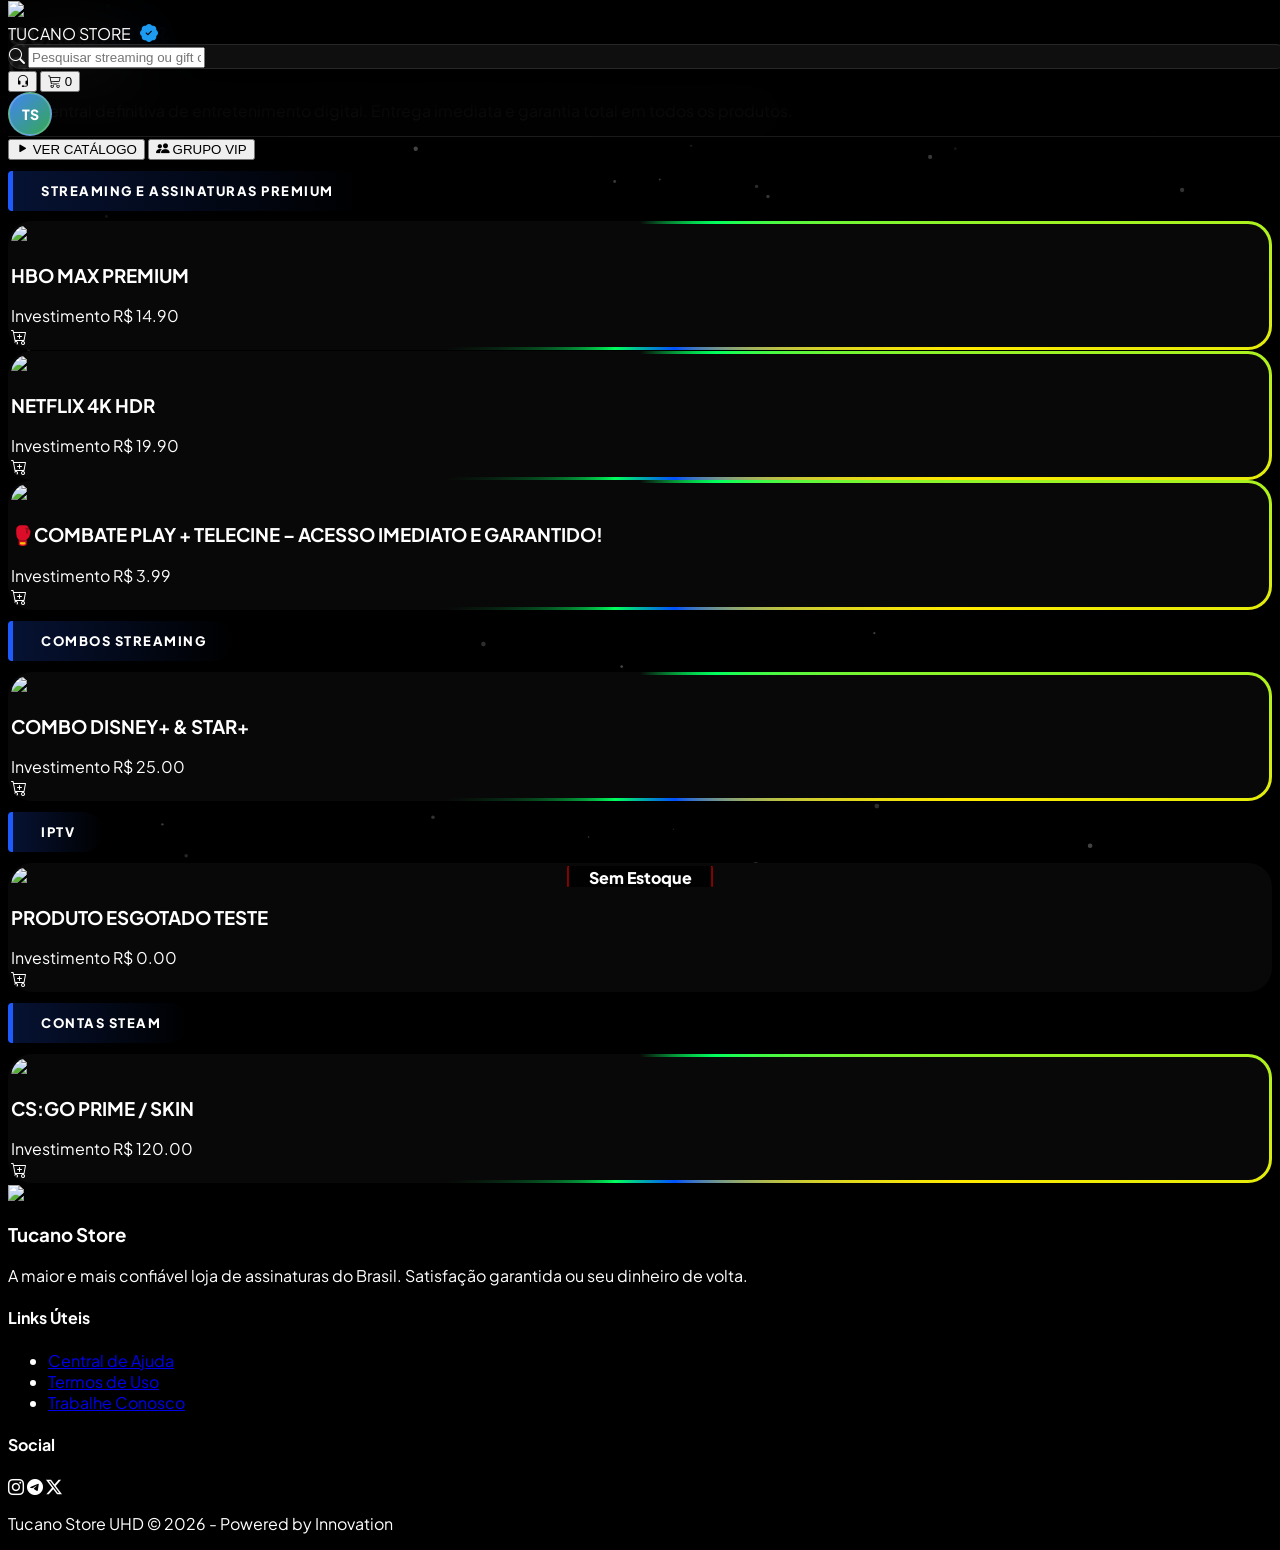
==== index.html @ e27d3af2 "Add files via upload" ====
<!DOCTYPE html>
<html lang="pt-br">
<head>
    <meta charset="UTF-8">
    <meta name="viewport" content="width=device-width, initial-scale=1.0">
    <title>Tucano Store | UHD Experience</title>
    <link rel="icon" type="image/png" href="https://raw.githubusercontent.com/Anderson2706/TUCANO-STORE/refs/heads/main/Gemini_Generated_Image_7ttav07ttav07tta.png">
    <script src="https://cdn.tailwindcss.com"></script>
    <link rel="stylesheet" href="https://cdn.jsdelivr.net/npm/bootstrap-icons@1.11.3/font/bootstrap-icons.min.css">
    <link href="https://fonts.googleapis.com/css2?family=Plus+Jakarta+Sans:wght@300;400;500;600;700;800;900&display=swap" rel="stylesheet">
    
    <style>
        :root { 
            --ios-blue: #1E5BFF; 
            --bg: #000000; 
            --royal-blue: #0047FF;
            /* CORES DO BRASIL TURBINADAS (MAIS BRILHO) */
            --br-verde: #00ff5d;
            --br-amarelo: #ffea00;
            --br-azul: #0051ff;
        }

        body { background: var(--bg); color: #fff; font-family: 'Plus Jakarta Sans', sans-serif; overflow-x: hidden; }
        
        /* Neve no Fundo */
        #snow-canvas { position: fixed; top: 0; left: 0; pointer-events: none; z-index: 0; opacity: 0.4; }
        
        /* Header Ultra Glass */
        .glass-header { background: rgba(0, 0, 0, 0.85); backdrop-filter: blur(30px); border-bottom: 1px solid rgba(255,255,255,0.1); position: fixed; top: 0; width: 100%; z-index: 100; }
        
        /* Título Hero Animado */
        .gradient-text {
            background: linear-gradient(to right, #fff 20%, var(--ios-blue) 40%, #60A5FA 60%, #fff 80%);
            background-size: 200% auto;
            color: #000; background-clip: text; -webkit-background-clip: text;
            -webkit-text-fill-color: transparent;
            animation: shine 4s linear infinite;
        }
        @keyframes shine { to { background-position: 200% center; } }

        /* Animação de Entrada */
        @keyframes burstIn {
            0% { opacity: 0; transform: scale(0.9) translateY(40px); filter: blur(15px); }
            100% { opacity: 1; transform: scale(1) translateY(0); filter: blur(0); }
        }
        .product-burst { animation: burstIn 0.8s cubic-bezier(0.22, 1, 0.36, 1) forwards; opacity: 0; }
        
        /* Categorias */
        .category-title {
            position: relative; display: inline-block; padding: 12px 28px;
            background: linear-gradient(90deg, rgba(30, 91, 255, 0.2) 0%, rgba(0,0,0,0) 100%);
            border-left: 5px solid var(--ios-blue); border-radius: 6px 30px 30px 6px;
            font-weight: 800; letter-spacing: 1.5px; text-transform: uppercase; font-size: 13px;
        }

        /* ✨ EFEITO BORDA BRASIL GLOW EXPOSTO (ULTRA BRILHO) ✨ */
        .glass-card { 
            background: #080808; 
            transition: all 0.5s cubic-bezier(0.4, 0, 0.2, 1); 
            border-radius: 24px; 
            position: relative; 
            z-index: 1;
            /* Aumentei o padding da borda para o brilho "vazar" mais */
            padding: 3px; 
            overflow: hidden;
        }

        /* Camada do Brilho que gira */
        .glass-card::before {
            content: "";
            position: absolute;
            z-index: -2;
            left: -50%;
            top: -50%;
            width: 200%;
            height: 200%;
            background-image: conic-gradient(
                transparent, 
                var(--br-verde), 
                var(--br-amarelo), 
                var(--br-azul), 
                var(--br-verde), 
                transparent 70%
            );
            animation: rotateBr 3s linear infinite;
        }

        /* Glow Externo (A aura que você vê por fora da imagem) */
        .glass-card::after {
            content: "";
            position: absolute;
            inset: 3px;
            background: #080808;
            border-radius: 21px;
            z-index: -1;
        }

        /* Efeito de Neon extra no hover */
        .glass-card:hover { 
            transform: translateY(-12px) scale(1.03); 
            box-shadow: 0 0 30px rgba(0, 255, 93, 0.3), 0 0 60px rgba(255, 234, 0, 0.1); 
        }

        @keyframes rotateBr {
            100% { transform: rotate(1turn); }
        }

        /* Estilo da Imagem interna para não cobrir o brilho */
        .card-img-container {
            border-radius: 20px 20px 0 0;
            overflow: hidden;
            position: relative;
        }

        /* Outros Componentes */
        .search-ios { background: rgba(255,255,255,0.06); border-radius: 14px; border: 1px solid rgba(255,255,255,0.1); transition: 0.3s; }
        .search-ios:focus-within { border-color: var(--ios-blue); background: rgba(255,255,255,0.1); }
        
        .out-of-stock { filter: grayscale(1) brightness(0.5); }
        .out-of-stock::before { display: none; } /* Remove brilho se estiver sem estoque */

        .sold-out-badge {
            position: absolute; top: 50%; left: 50%; transform: translate(-50%, -50%);
            background: rgba(0, 0, 0, 0.9); border: 1px solid #ff0000;
            color: white; padding: 10px 20px; border-radius: 12px; font-weight: 900; z-index: 20;
        }

        .google-avatar {
            width: 40px; height: 40px; border-radius: 50%;
            background: linear-gradient(135deg, #4285F4, #34A853);
            display: flex; align-items: center; justify-content: center;
            font-weight: 800; font-size: 14px; color: white; border: 2px solid rgba(255,255,255,0.2);
        }

        #help-modal { display: none; position: fixed; inset: 0; z-index: 300; background: rgba(0,0,0,0.95); backdrop-filter: blur(20px); align-items: center; justify-content: center; }
        .verified-badge { color: #1d9bf0; font-size: 18px; margin-left: 6px; }
        
        main, footer, .hero-section { position: relative; z-index: 1; }
    </style>
</head>

<body class="pt-24">
    <canvas id="snow-canvas"></canvas>

    <header class="glass-header px-4 md:px-10 py-5">
        <div class="max-w-[1440px] mx-auto flex items-center justify-between gap-6">
            
            <div class="flex items-center gap-3 cursor-pointer shrink-0" onclick="window.location.reload()">
                <div class="relative">
                    <img src="https://raw.githubusercontent.com/Anderson2706/TUCANO-STORE/refs/heads/main/IMG_7387.PNG" class="w-12 h-12 rounded-xl shadow-2xl">
                    <div class="absolute -bottom-1 -right-1 w-4 h-4 bg-green-500 border-2 border-black rounded-full"></div>
                </div>
                <div class="flex items-center">
                    <span class="hidden lg:block font-black text-2xl tracking-tighter uppercase italic">TUCANO STORE</span>
                    <i class="bi bi-patch-check-fill verified-badge"></i>
                </div>
            </div>

            <div class="flex-1 max-w-xl">
                <div class="search-ios w-full flex items-center gap-4 px-5 py-3">
                    <i class="bi bi-search text-blue-500"></i>
                    <input type="text" id="searchInput" oninput="searchFilter()" placeholder="Pesquisar streaming ou gift card..." class="bg-transparent outline-none text-sm w-full text-white placeholder:text-gray-500">
                </div>
            </div>

            <div class="flex items-center gap-5">
                <button onclick="toggleHelp()" class="hidden sm:flex w-11 h-11 rounded-full bg-white/5 border border-white/10 items-center justify-center hover:bg-blue-600 transition-all">
                    <i class="bi bi-headset text-lg"></i>
                </button>
                
                <button onclick="goLastProduct()" class="relative w-11 h-11 rounded-full bg-white/5 border border-white/10 flex items-center justify-center hover:bg-blue-600 transition-all">
                    <i class="bi bi-cart3 text-lg"></i>
                    <span id="cart-count" class="absolute -top-1 -right-1 bg-blue-600 text-[11px] font-black w-5 h-5 rounded-full flex items-center justify-center border-2 border-black">0</span>
                </button>

                <div class="google-avatar" id="google-pfp">TS</div>
            </div>
        </div>
    </header>

    <div id="help-modal" onclick="toggleHelp()">
        <div class="bg-[#0f0f0f] border border-white/10 p-12 rounded-[45px] max-w-md w-full mx-4 space-y-8" onclick="event.stopPropagation()">
            <div class="text-center">
                <div class="w-24 h-24 bg-blue-600/10 rounded-full flex items-center justify-center mx-auto mb-6">
                    <i class="bi bi-shield-check text-5xl text-blue-500"></i>
                </div>
                <h3 class="text-3xl font-black uppercase italic tracking-tighter">Atendimento VIP</h3>
                <p class="text-gray-400 font-medium">Fale com um de nossos especialistas.</p>
            </div>

            <div class="space-y-4">
                <a href="https://instagram.com/tucanostore" target="_blank" class="flex items-center justify-between p-6 bg-white/5 rounded-3xl hover:bg-gradient-to-r from-purple-600 to-pink-600 transition-all group">
                    <div class="flex items-center gap-4">
                        <i class="bi bi-instagram text-2xl"></i>
                        <span class="font-bold">Instagram</span>
                    </div>
                    <i class="bi bi-chevron-right"></i>
                </a>
                
                <a href="https://wa.me/55000000000" target="_blank" class="flex items-center justify-between p-6 bg-white/5 rounded-3xl hover:bg-green-600 transition-all group">
                    <div class="flex items-center gap-4">
                        <i class="bi bi-whatsapp text-2xl"></i>
                        <span class="font-bold">WhatsApp Suporte</span>
                    </div>
                    <i class="bi bi-chevron-right"></i>
                </a>
            </div>
            <button onclick="toggleHelp()" class="w-full py-5 bg-white text-black rounded-2xl font-black uppercase tracking-widest text-xs hover:scale-[0.98] transition">Fechar Janela</button>
        </div>
    </div>

    <section class="hero-section max-w-[1400px] mx-auto px-4 pt-24 pb-20 text-center">
        <h1 class="text-5xl md:text-8xl font-black mb-8 leading-none tracking-tighter">
            <span class="gradient-text">QUALIDADE &</span> <br>
            <span class="text-white">GARANTIA.</span>
        </h1>
        <p class="text-gray-400 text-lg md:text-2xl max-w-2xl mx-auto mb-12 font-medium">
            Sua central definitiva de entretenimento digital. Entrega imediata e garantia total em todos os produtos.
        </p>
        
        <div class="flex flex-wrap justify-center gap-5">
            <button onclick="document.getElementById('main-content').scrollIntoView({behavior:'smooth'})" class="bg-blue-600 hover:bg-blue-700 px-10 py-5 rounded-2xl flex items-center gap-3 text-sm font-black transition-all shadow-xl shadow-blue-600/20">
                <i class="bi bi-play-fill text-xl"></i> VER CATÁLOGO
            </button>
            <button class="bg-white/5 hover:bg-white/10 px-10 py-5 rounded-2xl flex items-center gap-3 text-sm font-bold transition-all border border-white/10">
                <i class="bi bi-people-fill"></i> GRUPO VIP
            </button>
        </div>
        <div class="mt-20 w-full h-[1px] bg-gradient-to-r from-transparent via-blue-500/40 to-transparent"></div>
    </section>

    <main id="main-content" class="max-w-[1440px] mx-auto px-6 md:px-12 pb-40 space-y-32">
        </main>

    <footer class="border-t border-white/5 bg-[#030303] py-20 px-6">
        <div class="max-w-[1400px] mx-auto grid grid-cols-1 md:grid-cols-4 gap-16">
            <div class="md:col-span-2">
                <img src="https://raw.githubusercontent.com/Anderson2706/TUCANO-STORE/refs/heads/main/IMG_7387.PNG" class="w-16 h-16 rounded-2xl mb-8 shadow-2xl">
                <h3 class="font-black text-3xl uppercase italic tracking-tighter mb-4">Tucano Store</h3>
                <p class="text-gray-500 text-base max-w-sm leading-relaxed">A maior e mais confiável loja de assinaturas do Brasil. Satisfação garantida ou seu dinheiro de volta.</p>
            </div>
            <div>
                <h4 class="font-black text-xs uppercase tracking-[4px] text-blue-500 mb-8">Links Úteis</h4>
                <ul class="space-y-4 text-sm text-gray-400 font-bold">
                    <li><a href="#" class="hover:text-blue-500 transition">Central de Ajuda</a></li>
                    <li><a href="#" class="hover:text-blue-500 transition">Termos de Uso</a></li>
                    <li><a href="#" class="hover:text-blue-500 transition">Trabalhe Conosco</a></li>
                </ul>
            </div>
            <div>
                <h4 class="font-black text-xs uppercase tracking-[4px] text-blue-500 mb-8">Social</h4>
                <div class="flex gap-6 text-3xl">
                    <i class="bi bi-instagram hover:text-pink-500 cursor-pointer transition"></i>
                    <i class="bi bi-telegram hover:text-blue-400 cursor-pointer transition"></i>
                    <i class="bi bi-twitter-x hover:text-white cursor-pointer transition"></i>
                </div>
            </div>
        </div>
        <div class="text-center mt-24 opacity-20">
            <p class="text-[10px] font-black uppercase tracking-[8px]">Tucano Store UHD © 2026 - Powered by Innovation</p>
        </div>
    </footer>

    <script>
        const categories = [
            "STREAMING E ASSINATURAS PREMIUM",
            "COMBOS STREAMING",
            "CONTAS COMPLETA",
            "IPTV",
            "🔴🔵CATALAGO | RECARGAS",
            "CONTAS STEAM"
        ];

        let allProducts = [];

        async function load() {
            try {
                const r = await fetch('produtos.json');
                allProducts = await r.json();
                renderCatalog(allProducts);
                updateCartBadge();
                setGoogleAvatar("Tucano Store"); 
            } catch (e) { 
                console.error("Erro no carregamento!"); 
            }
        }

        function renderCatalog(list) {
            const main = document.getElementById('main-content');
            main.innerHTML = '';

            categories.forEach(cat => {
                const filtered = list.filter(p => p.categoria.trim() === cat.trim());
                if (filtered.length > 0) {
                    const section = document.createElement('section');
                    section.innerHTML = `
                        <div class="flex items-center justify-between mb-12">
                            <h2 class="category-title text-blue-400">${cat}</h2>
                            <div class="h-[1px] flex-1 bg-white/10 ml-10 hidden md:block"></div>
                        </div>
                        <div class="grid grid-cols-2 lg:grid-cols-4 gap-8 md:gap-12">
                            ${filtered.map((p, i) => {
                                const isEsgotado = p.variacoes.every(v => v.estoque <= 0);
                                return `
                                <div onclick="${isEsgotado ? '' : `go(${p.id})`}" 
                                     class="glass-card product-burst ${isEsgotado ? 'out-of-stock cursor-not-allowed' : 'cursor-pointer group'}" 
                                     style="animation-delay: ${i * 0.1}s">
                                    <div class="card-img-container aspect-video md:aspect-[4/3]">
                                        <img src="${p.imagem}" class="w-full h-full object-cover ${isEsgotado ? '' : 'group-hover:scale-110 transition duration-700'}">
                                        ${isEsgotado ? '<div class="sold-out-badge text-xs uppercase">Sem Estoque</div>' : ''}
                                    </div>
                                    <div class="p-6">
                                        <h3 class="font-black text-xs md:text-sm uppercase tracking-tight mb-4 line-clamp-1 text-white">${p.titulo}</h3>
                                        <div class="flex items-center justify-between">
                                            <div class="flex flex-col">
                                                <span class="text-[9px] text-gray-500 uppercase font-black">Investimento</span>
                                                <span class="text-lg md:text-2xl font-black text-blue-500 italic">R$ ${p.variacoes[0].preco.toFixed(2)}</span>
                                            </div>
                                            <div class="w-12 h-12 rounded-2xl bg-white/5 flex items-center justify-center group-hover:bg-blue-600 group-hover:rotate-[360deg] transition-all duration-500 border border-white/10">
                                                <i class="bi bi-cart-plus text-xl"></i>
                                            </div>
                                        </div>
                                    </div>
                                </div>`;
                            }).join('')}
                        </div>`;
                    main.appendChild(section);
                }
            });
        }

        function setGoogleAvatar(name) {
            const parts = name.split(" ");
            const initials = parts.length > 1 ? parts[0][0] + parts[1][0] : parts[0].substring(0, 2);
            const avatar = document.getElementById('google-pfp');
            if(avatar) avatar.innerText = initials.toUpperCase();
        }

        function searchFilter() {
            const term = document.getElementById('searchInput').value.toLowerCase();
            const filtered = allProducts.filter(p => p.titulo.toLowerCase().includes(term));
            renderCatalog(filtered);
        }

        function go(id) { 
            localStorage.setItem('id_selecionado', id); 
            location.href='compra.html'; 
        }

        function toggleHelp() {
            const modal = document.getElementById('help-modal');
            modal.style.display = (modal.style.display === 'flex') ? 'none' : 'flex';
        }

        function goLastProduct() {
            const lastId = localStorage.getItem('id_selecionado');
            if(lastId) location.href = 'compra.html';
            else alert("Seu carrinho está vazio!");
        }

        function updateCartBadge() {
            const hasItem = localStorage.getItem('id_selecionado');
            const badge = document.getElementById('cart-count');
            if(badge) badge.innerText = hasItem ? "1" : "0";
        }

        /* ENGINE DE NEVE */
        const canvas = document.getElementById('snow-canvas');
        const ctx = canvas.getContext('2d');
        let particles = [];
        function resize() { canvas.width = window.innerWidth; canvas.height = window.innerHeight; }
        class Particle {
            constructor() { this.reset(); }
            reset() {
                this.x = Math.random() * canvas.width;
                this.y = Math.random() * canvas.height;
                this.size = Math.random() * 2 + 0.5;
                this.speed = Math.random() * 0.8 + 0.3;
                this.opacity = Math.random() * 0.5 + 0.2;
            }
            update() {
                this.y += this.speed;
                if (this.y > canvas.height) this.y = -10;
            }
            draw() {
                ctx.beginPath();
                ctx.arc(this.x, this.y, this.size, 0, Math.PI * 2);
                ctx.fillStyle = `rgba(255, 255, 255, ${this.opacity})`;
                ctx.fill();
            }
        }
        function initSnow() {
            for (let i = 0; i < 100; i++) particles.push(new Particle());
        }
        function animate() {
            ctx.clearRect(0, 0, canvas.width, canvas.height);
            particles.forEach(p => { p.update(); p.draw(); });
            requestAnimationFrame(animate);
        }
        window.addEventListener('resize', resize);
        resize(); initSnow(); animate();
        document.addEventListener('DOMContentLoaded', load);
    </script>
</body>
</html>
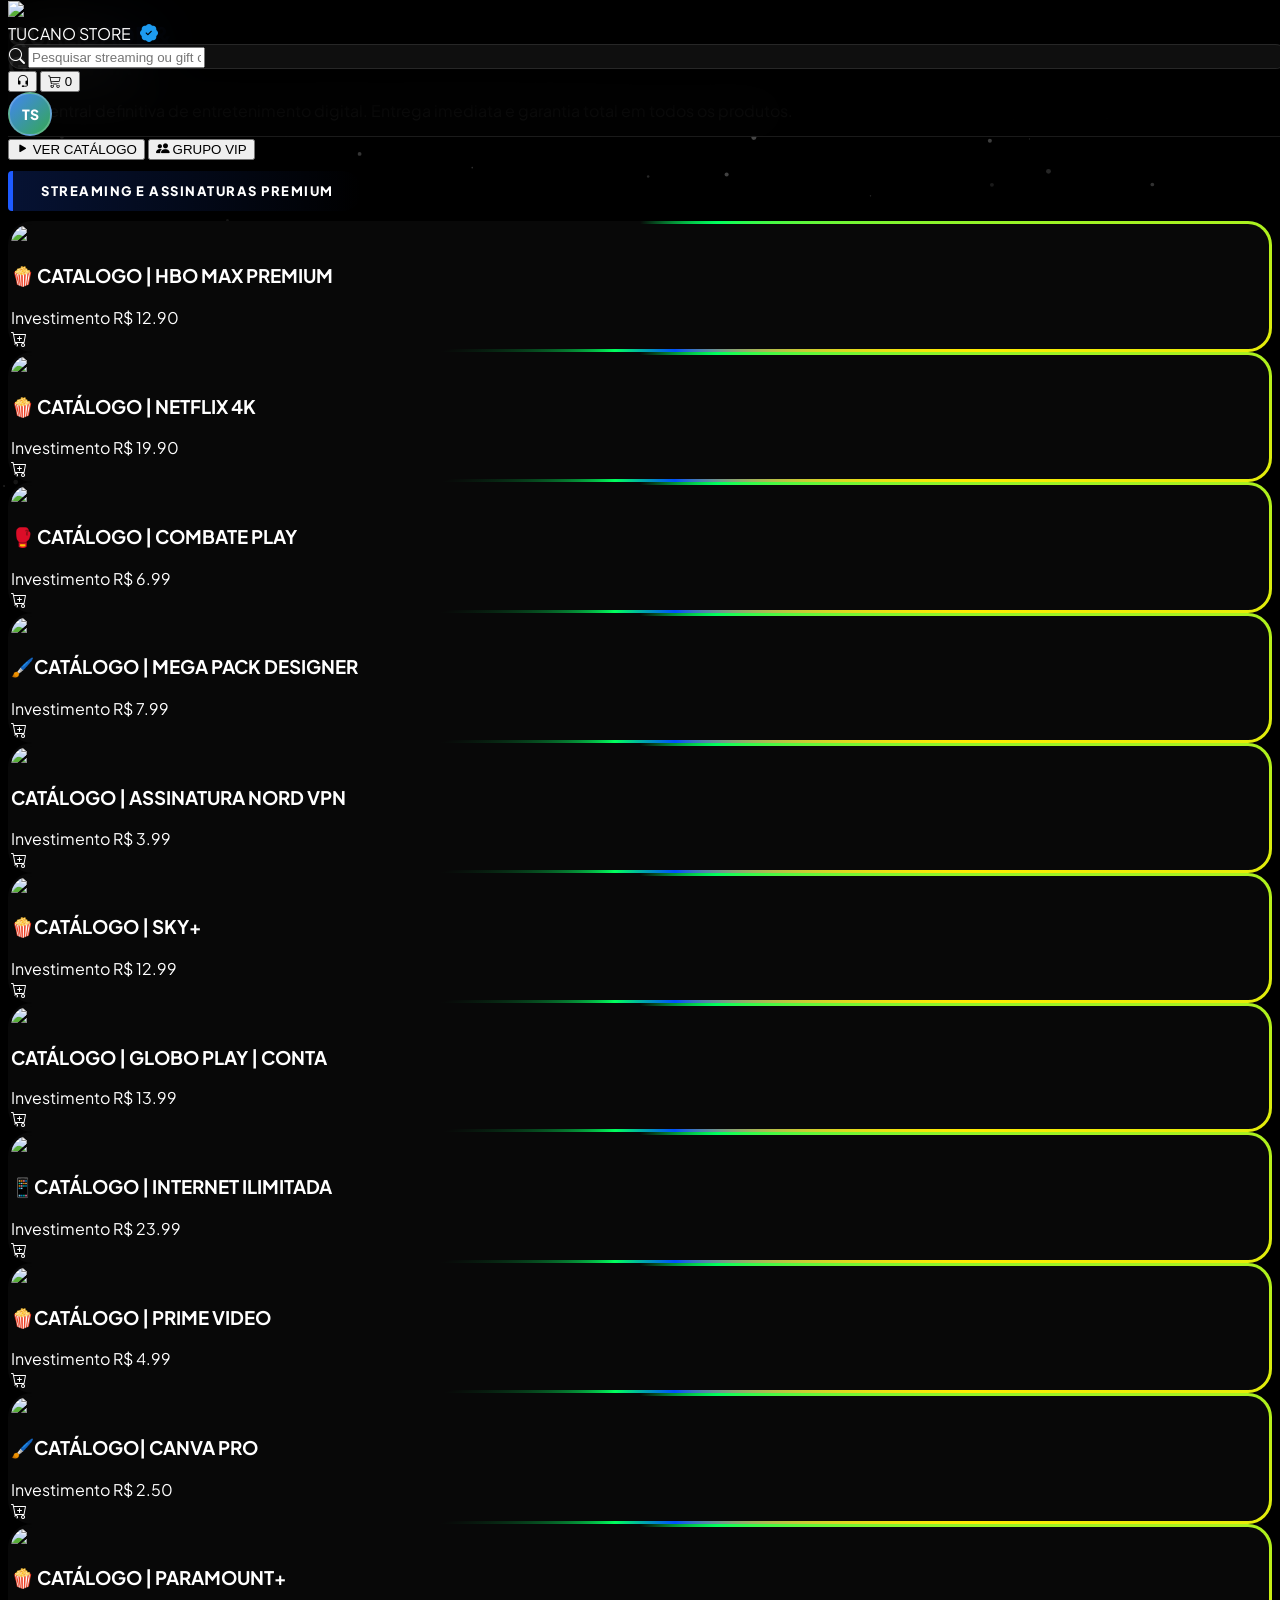
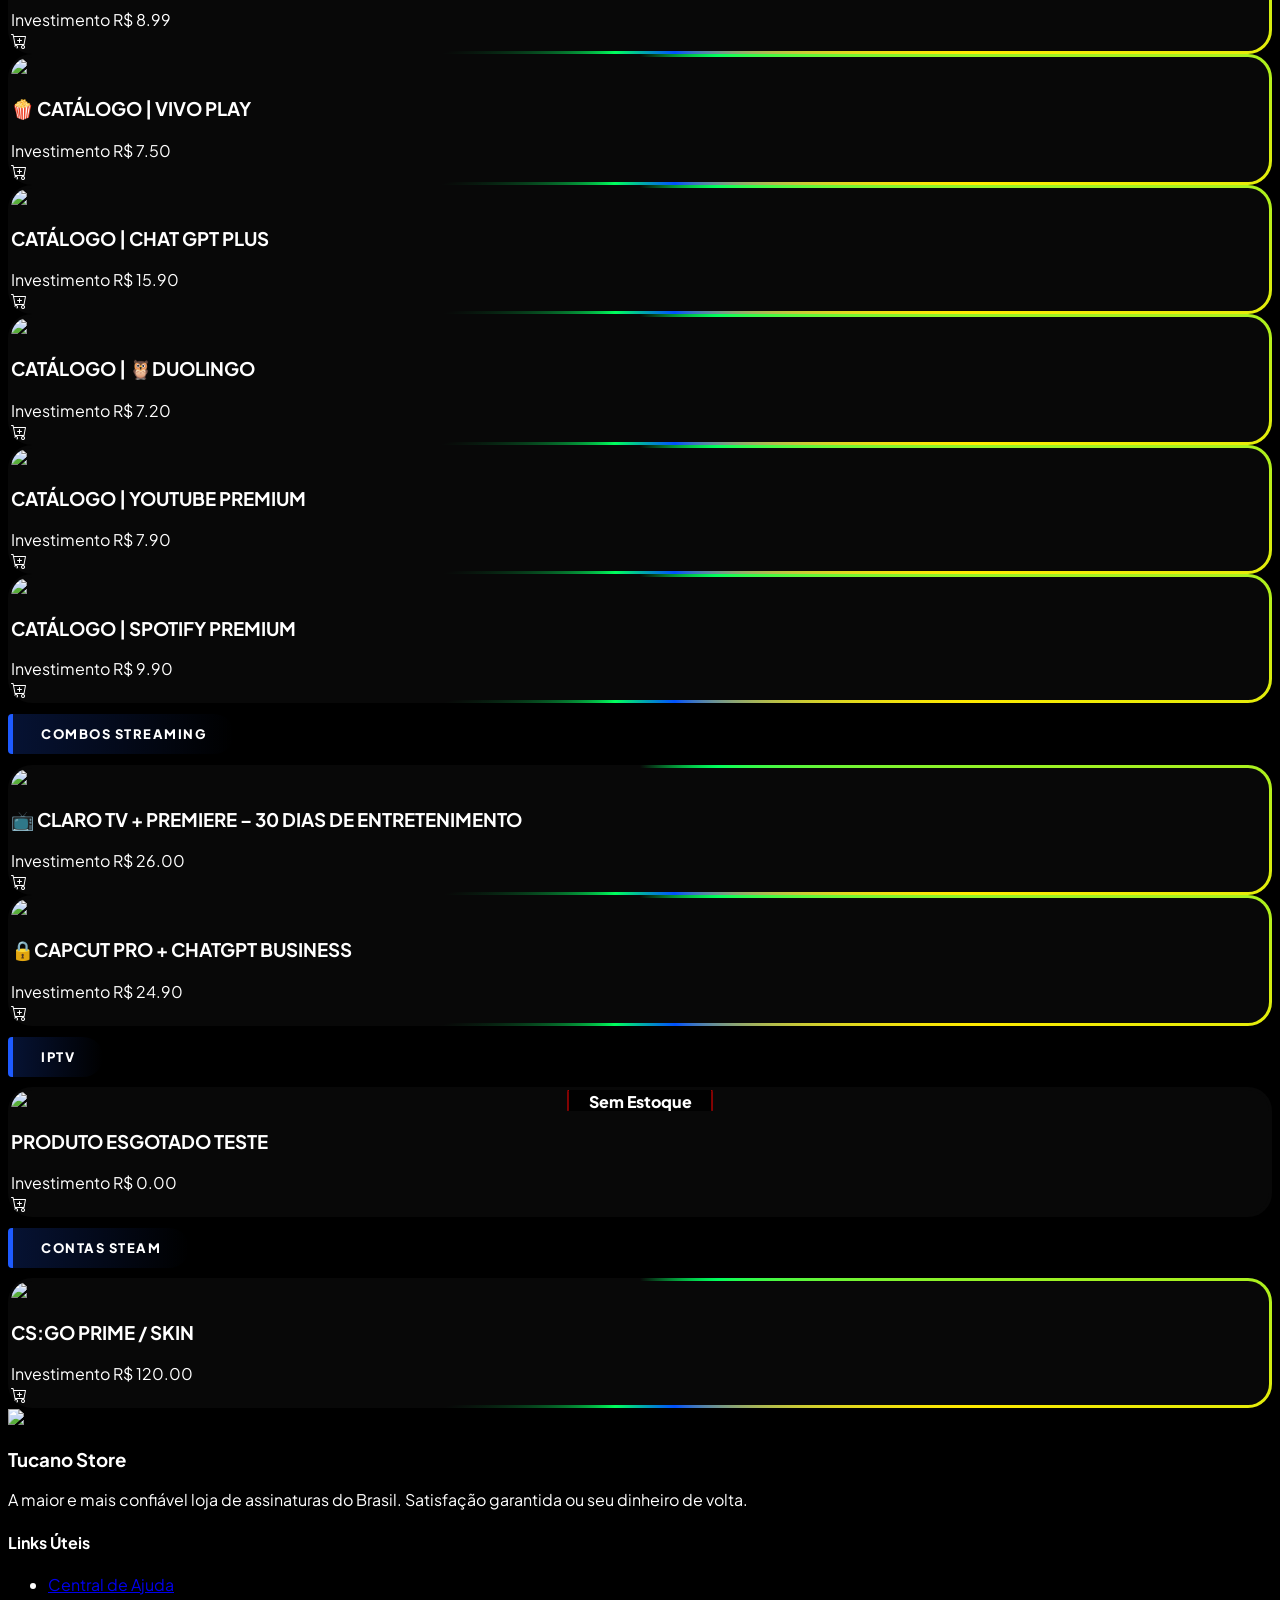
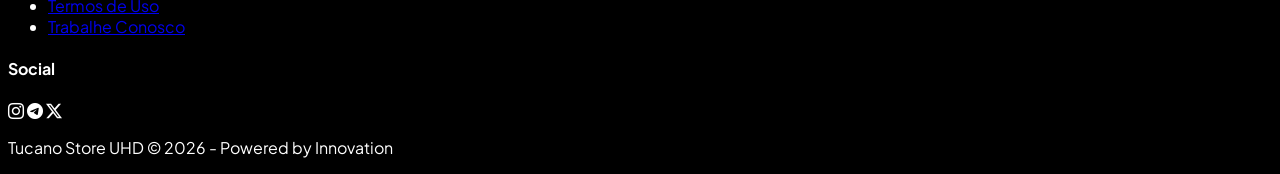
==== commit aecbba7f: "Update WhatsApp links and button functionality" ====
--- a/index.html
+++ b/index.html
@@ -197,7 +197,7 @@
                     <i class="bi bi-chevron-right"></i>
                 </a>
                 
-                <a href="https://wa.me/55000000000" target="_blank" class="flex items-center justify-between p-6 bg-white/5 rounded-3xl hover:bg-green-600 transition-all group">
+                <a href="https://chat.whatsapp.com/JDHi8zVGh31LLo6FaJRgs8?mode=gi_t" target="_blank" class="flex items-center justify-between p-6 bg-white/5 rounded-3xl hover:bg-green-600 transition-all group">
                     <div class="flex items-center gap-4">
                         <i class="bi bi-whatsapp text-2xl"></i>
                         <span class="font-bold">WhatsApp Suporte</span>
@@ -222,9 +222,9 @@
             <button onclick="document.getElementById('main-content').scrollIntoView({behavior:'smooth'})" class="bg-blue-600 hover:bg-blue-700 px-10 py-5 rounded-2xl flex items-center gap-3 text-sm font-black transition-all shadow-xl shadow-blue-600/20">
                 <i class="bi bi-play-fill text-xl"></i> VER CATÁLOGO
             </button>
-            <button class="bg-white/5 hover:bg-white/10 px-10 py-5 rounded-2xl flex items-center gap-3 text-sm font-bold transition-all border border-white/10">
-                <i class="bi bi-people-fill"></i> GRUPO VIP
-            </button>
+           <button onclick="window.open('https://chat.whatsapp.com/JDHi8zVGh31LLo6FaJRgs8?mode=gi_t', '_blank')" class="bg-white/5 hover:bg-white/10 px-10 py-5 rounded-2xl flex items-center gap-3 text-sm font-bold transition-all border border-white/10">
+    <i class="bi bi-people-fill"></i> GRUPO VIP
+           </button>
         </div>
         <div class="mt-20 w-full h-[1px] bg-gradient-to-r from-transparent via-blue-500/40 to-transparent"></div>
     </section>
@@ -402,4 +402,4 @@
         document.addEventListener('DOMContentLoaded', load);
     </script>
 </body>
-</html>+</html>
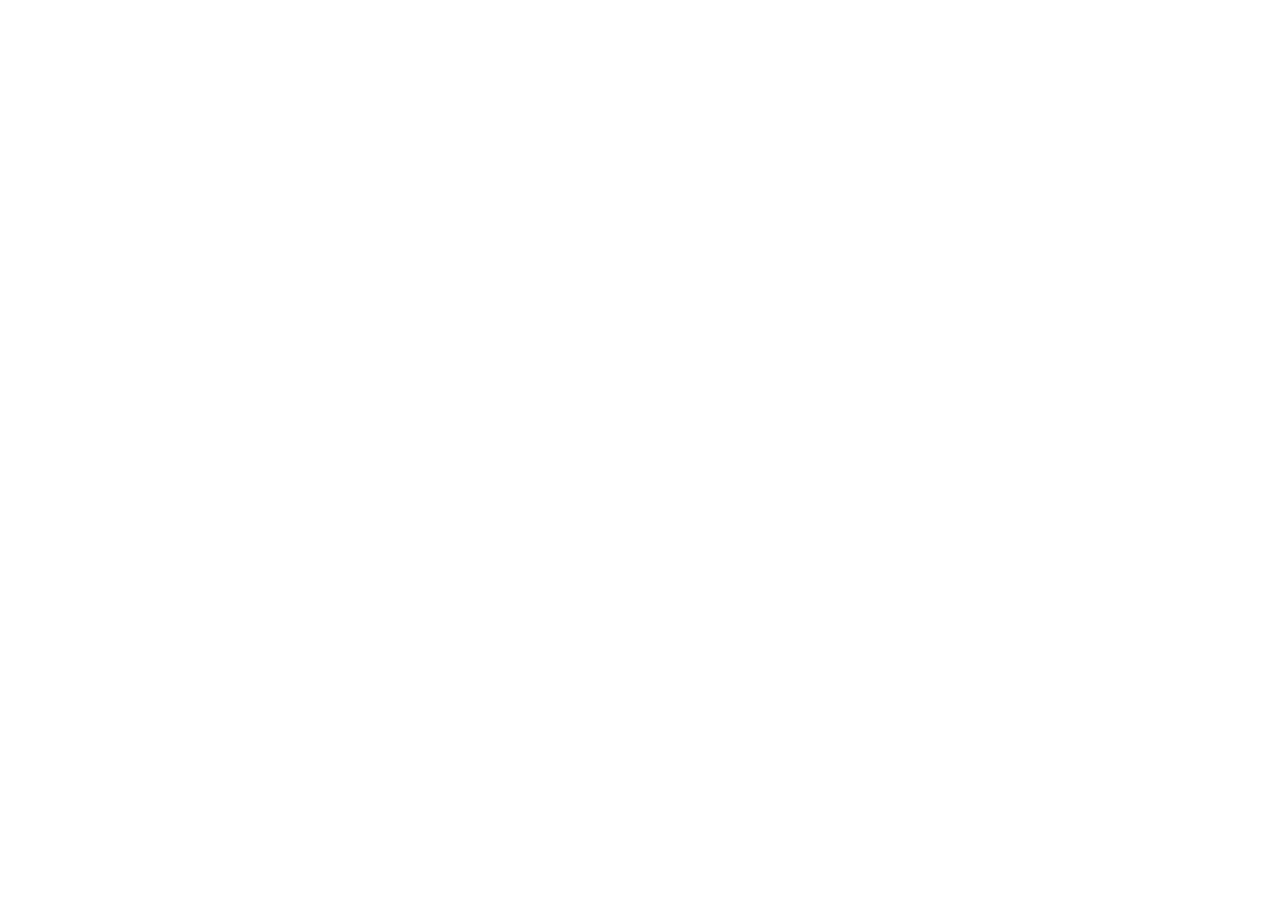
==== commit 7e54c30e: "Update index.html" ====
--- a/index.html
+++ b/index.html
@@ -2,9 +2,9 @@
 <html lang="pt-br">
 <head>
     <meta charset="UTF-8">
+    <meta name="google-site-verification" content="EFIWszgrhugtlUKMYTP9Snd5IVFRwJjrfkQGgHggqX4" />
     <meta name="viewport" content="width=device-width, initial-scale=1.0">
-    <title>Tucano Store | UHD Experience</title>
-    <link rel="icon" type="image/png" href="https://raw.githubusercontent.com/Anderson2706/TUCANO-STORE/refs/heads/main/Gemini_Generated_Image_7ttav07ttav07tta.png">
+    <title>Tucano Store - Produtos Premium Online <link rel="icon" type="image/png" href="https://raw.githubusercontent.com/Anderson2706/TUCANO-STORE/refs/heads/main/Gemini_Generated_Image_7ttav07ttav07tta.png">
     <script src="https://cdn.tailwindcss.com"></script>
     <link rel="stylesheet" href="https://cdn.jsdelivr.net/npm/bootstrap-icons@1.11.3/font/bootstrap-icons.min.css">
     <link href="https://fonts.googleapis.com/css2?family=Plus+Jakarta+Sans:wght@300;400;500;600;700;800;900&display=swap" rel="stylesheet">
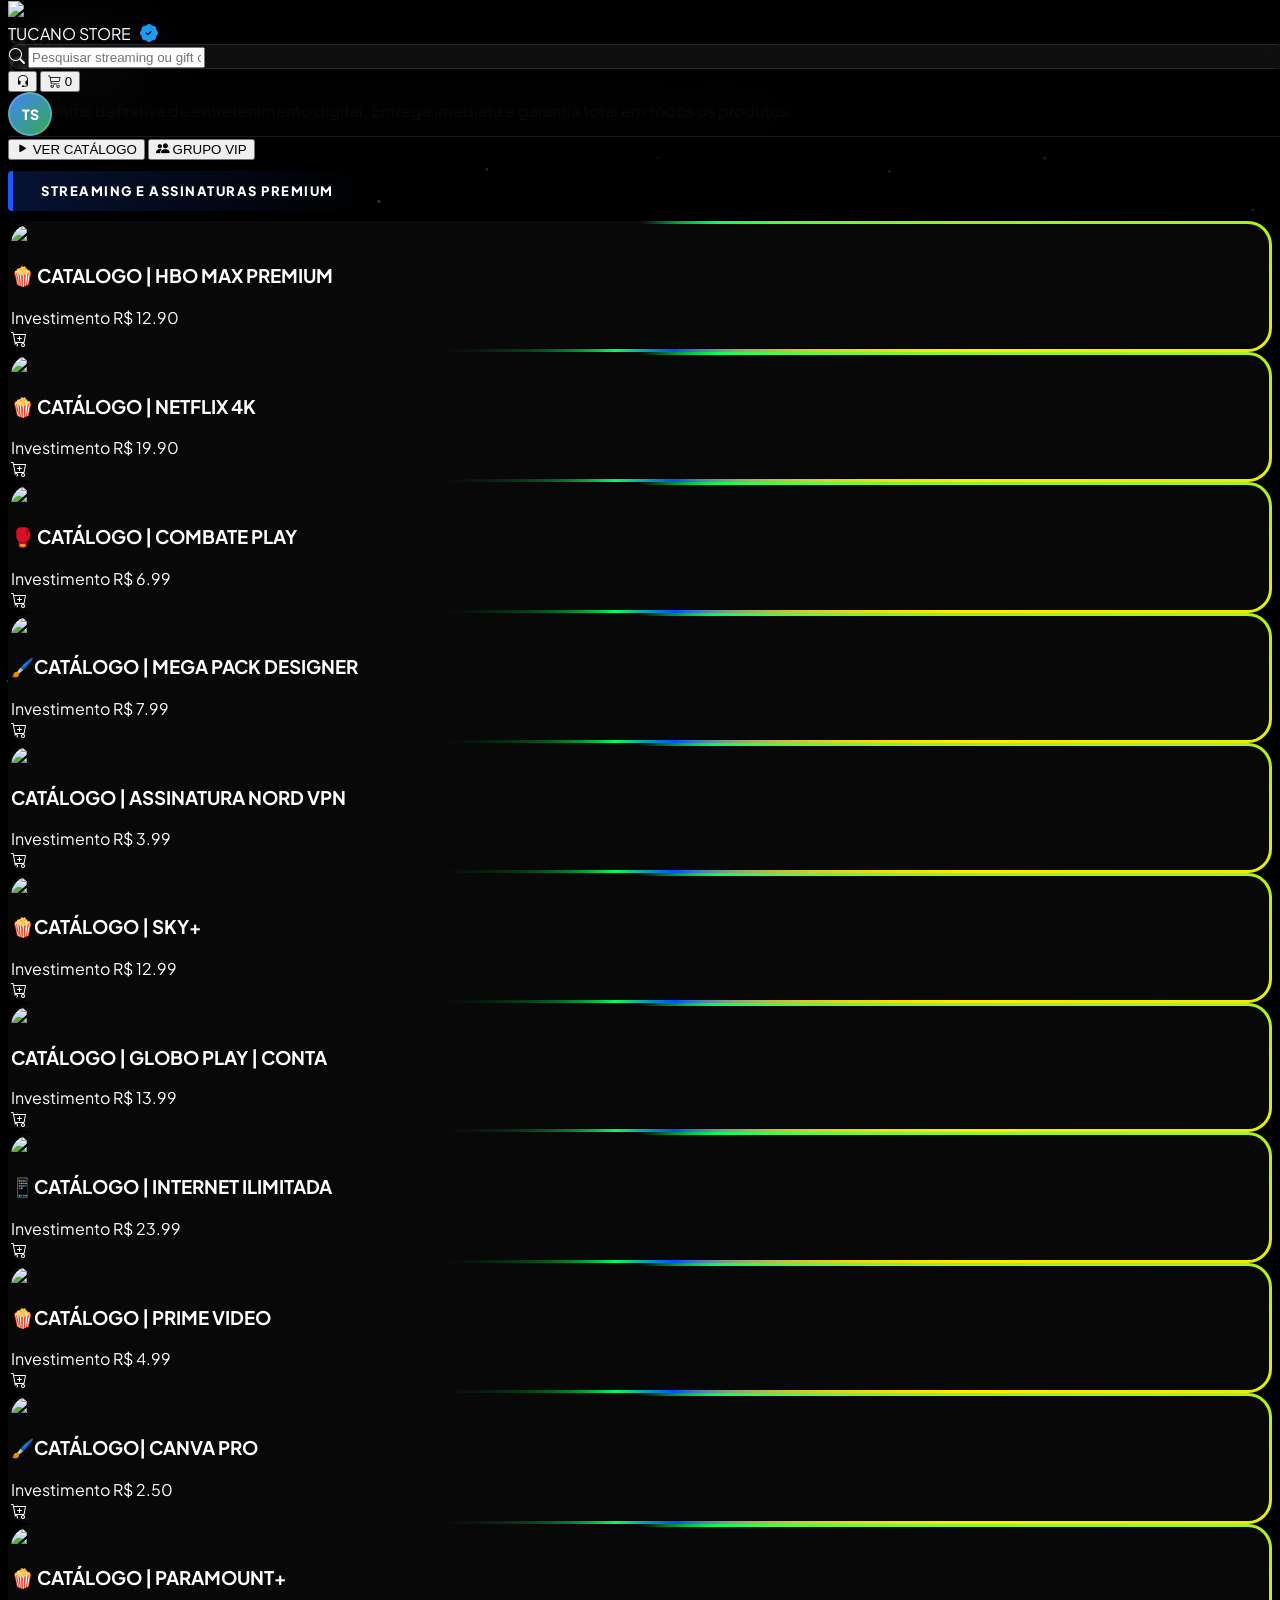
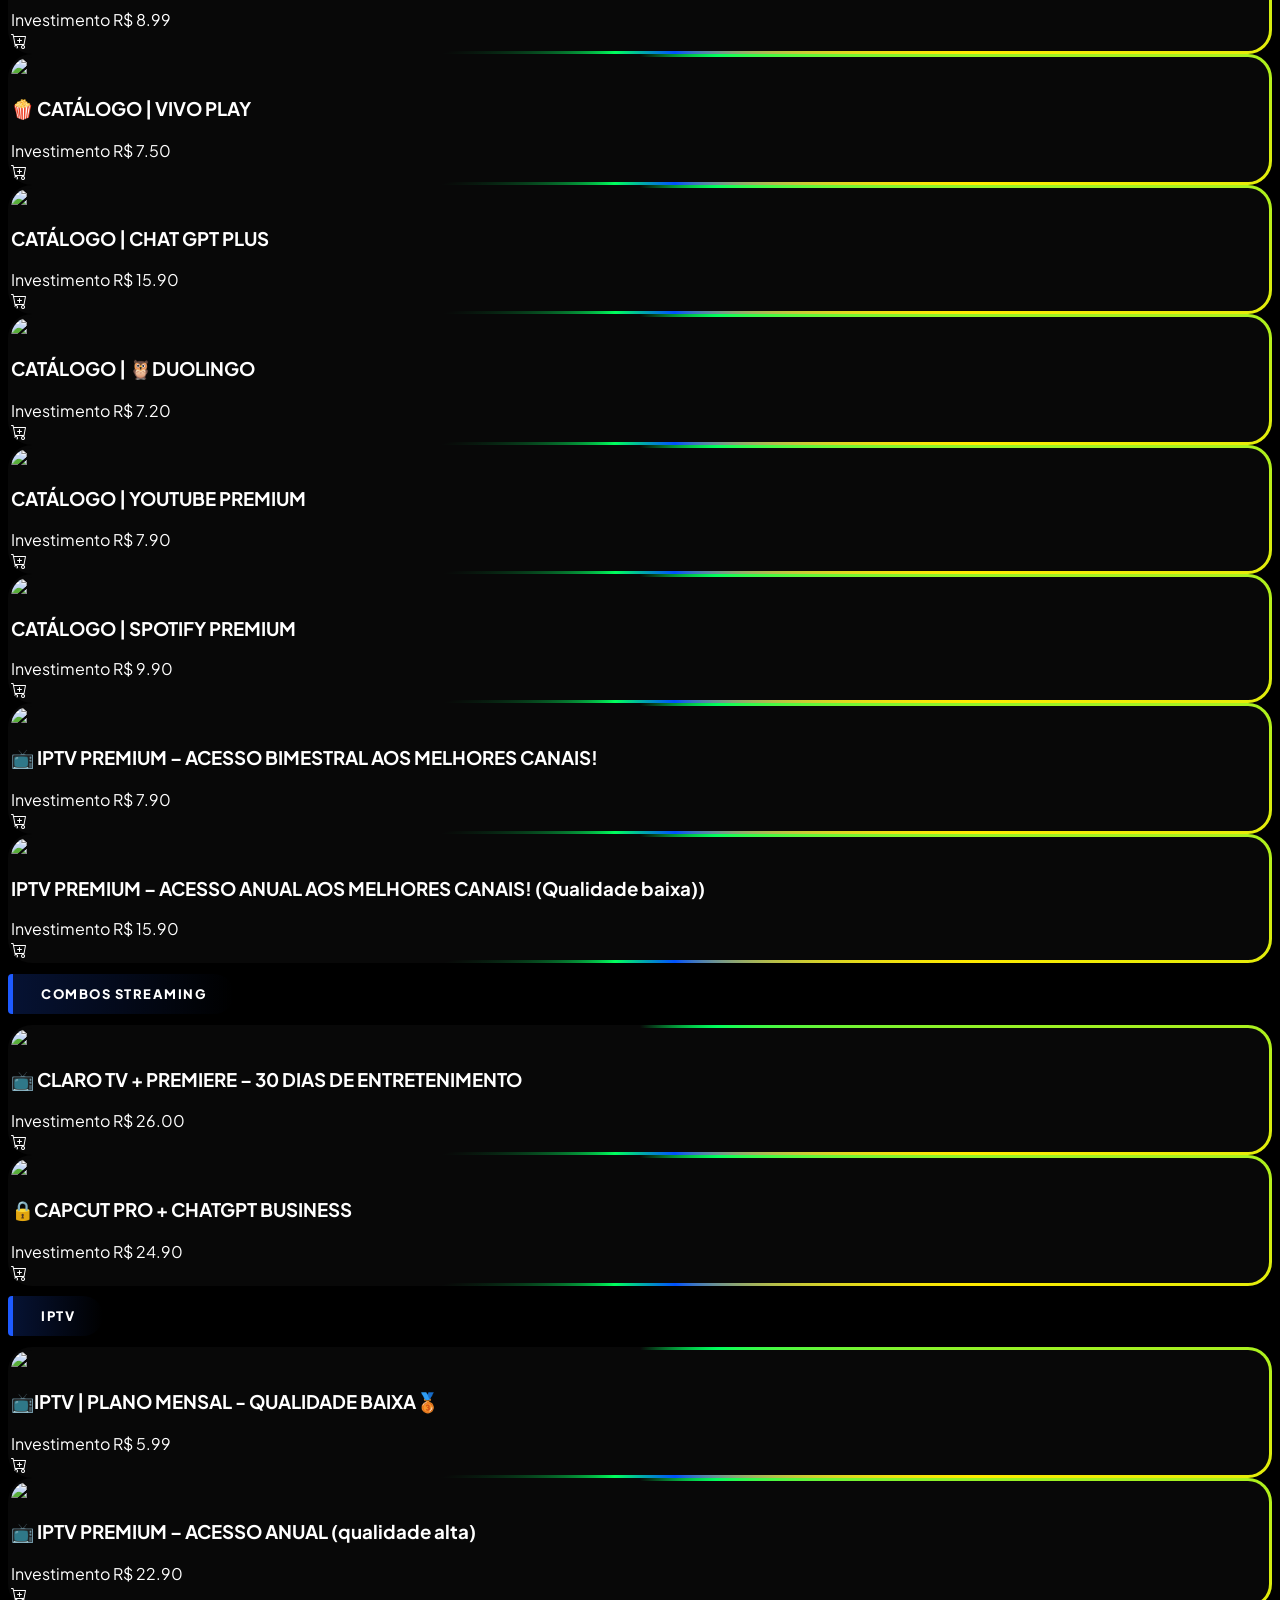
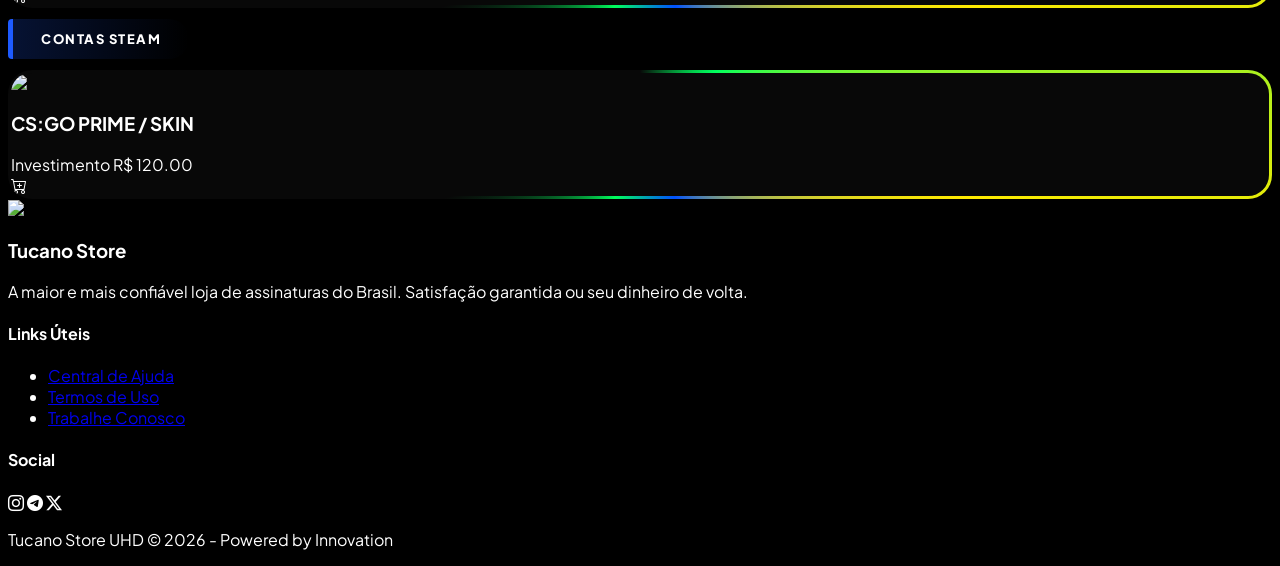
==== commit 46e7d5aa: "Fix HTML title and link icon structure" ====
--- a/index.html
+++ b/index.html
@@ -4,7 +4,8 @@
     <meta charset="UTF-8">
     <meta name="google-site-verification" content="EFIWszgrhugtlUKMYTP9Snd5IVFRwJjrfkQGgHggqX4" />
     <meta name="viewport" content="width=device-width, initial-scale=1.0">
-    <title>Tucano Store - Produtos Premium Online <link rel="icon" type="image/png" href="https://raw.githubusercontent.com/Anderson2706/TUCANO-STORE/refs/heads/main/Gemini_Generated_Image_7ttav07ttav07tta.png">
+    <title>Tucano Store - Produtos Premium Online</title>
+    <link rel="icon" type="image/png" href="https://raw.githubusercontent.com/Anderson2706/TUCANO-STORE/refs/heads/main/Gemini_Generated_Image_7ttav07ttav07tta.png">
     <script src="https://cdn.tailwindcss.com"></script>
     <link rel="stylesheet" href="https://cdn.jsdelivr.net/npm/bootstrap-icons@1.11.3/font/bootstrap-icons.min.css">
     <link href="https://fonts.googleapis.com/css2?family=Plus+Jakarta+Sans:wght@300;400;500;600;700;800;900&display=swap" rel="stylesheet">
